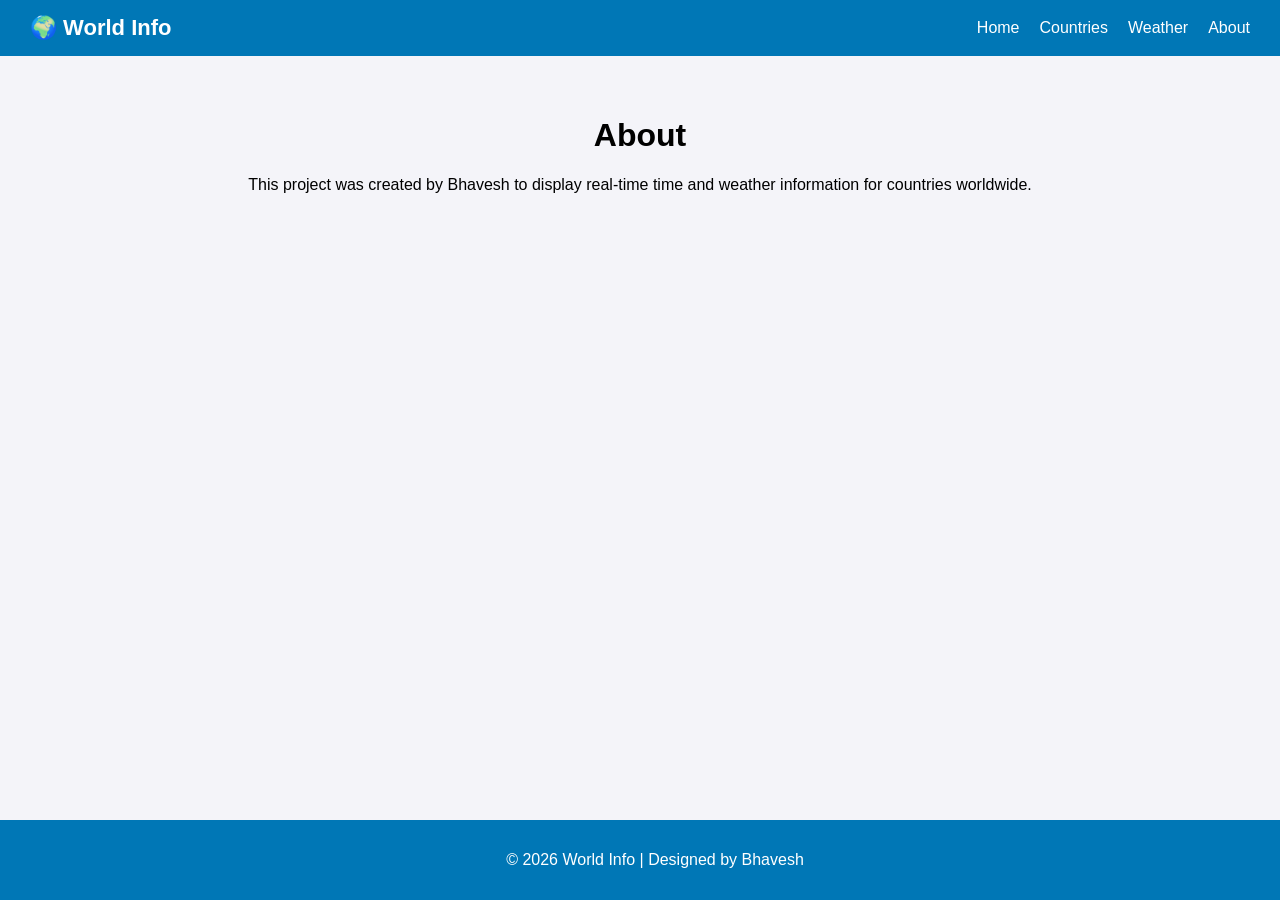
==== about.html @ 58ee7100 "updated about.html" ====
<!DOCTYPE html>
<html lang="en">
<head>
  <meta charset="UTF-8">
  <meta name="viewport" content="width=device-width, initial-scale=1.0">
  <title>About - World Info</title>
  <link rel="stylesheet" href="style.css">
</head>
<body>
  <header>
    <div class="logo">🌍 World Info</div>
    <nav>
      <ul>
        <li><a href="index.html">Home</a></li>
        <li><a href="countries.html">Countries</a></li>
        <li><a href="weather.html">Weather</a></li>
        <li><a href="about.html">About</a></li>
      </ul>
    </nav>
  </header>

  <main>
    <h1>About</h1>
    <p>This project was created by Bhavesh to display real-time time and weather information for countries worldwide.</p>
  </main>

  <footer>
    <p>&copy; 2026 World Info | Designed by Bhavesh</p>
  </footer>
</body>
</html>
---- style.css ----
/* General */
body {
  font-family: Arial, sans-serif;
  background: #f4f4f9;
  margin: 0;
  padding: 0;
  text-align: center;
}

/* Header */
header {
  background: #0077b6;
  color: #fff;
  padding: 15px 30px;
  display: flex;
  justify-content: space-between;
  align-items: center;
}

header .logo {
  font-size: 22px;
  font-weight: bold;
}

header nav ul {
  list-style: none;
  margin: 0;
  padding: 0;
  display: flex;
}

header nav ul li {
  margin-left: 20px;
}

header nav ul li a {
  color: #fff;
  text-decoration: none;
  font-weight: 500;
}

header nav ul li a:hover {
  text-decoration: underline;
}

/* Main content */
main {
  padding: 40px;
}

select, button {
  padding: 10px;
  margin: 10px;
  font-size: 16px;
}

.info-box {
  margin-top: 20px;
  padding: 20px;
  background: #fff;
  border-radius: 8px;
  box-shadow: 0 2px 6px rgba(0,0,0,0.2);
  display: inline-block;
  min-width: 300px;
}

h2 {
  color: #333;
}

/* Footer */
footer {
  background: #0077b6;
  color: #fff;
  padding: 15px;
  position: fixed;
  bottom: 0;
  width: 100%;
}
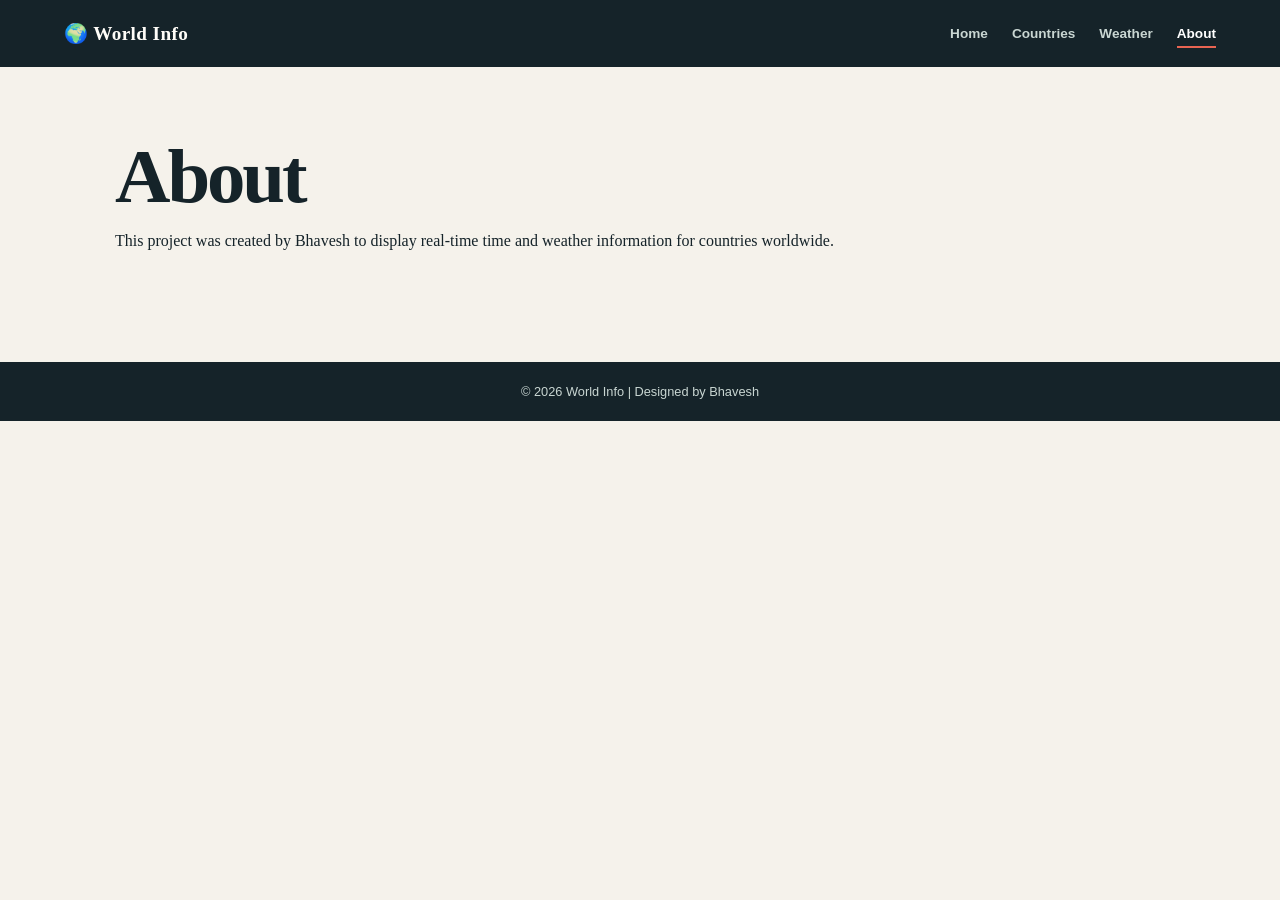
==== commit d45ffae4: "add new features" ====
--- a/about.html
+++ b/about.html
@@ -14,7 +14,7 @@
         <li><a href="index.html">Home</a></li>
         <li><a href="countries.html">Countries</a></li>
         <li><a href="weather.html">Weather</a></li>
-        <li><a href="about.html">About</a></li>
+        <li><a class="active" href="about.html">About</a></li>
       </ul>
     </nav>
   </header>
--- a/style.css
+++ b/style.css
@@ -1,79 +1,94 @@
-/* General */
-body {
-  font-family: Arial, sans-serif;
-  background: #f4f4f9;
-  margin: 0;
-  padding: 0;
-  text-align: center;
+:root {
+  --ink: #152329;
+  --muted: #66747a;
+  --paper: #f5f2eb;
+  --panel: #fffdf8;
+  --line: #d9ded8;
+  --coral: #e86452;
+  --coral-dark: #bb4638;
+  --mint: #d7eee4;
+  --shadow: 0 18px 45px rgba(21, 35, 41, 0.1);
 }
 
-/* Header */
-header {
-  background: #0077b6;
-  color: #fff;
-  padding: 15px 30px;
-  display: flex;
-  justify-content: space-between;
-  align-items: center;
+* { box-sizing: border-box; }
+
+body {
+  min-height: 100vh;
+  margin: 0;
+  background: var(--paper);
+  color: var(--ink);
+  font-family: Georgia, "Times New Roman", serif;
 }
 
-header .logo {
-  font-size: 22px;
-  font-weight: bold;
+header {
+  display: flex;
+  align-items: center;
+  justify-content: space-between;
+  gap: 24px;
+  padding: 22px clamp(20px, 5vw, 72px);
+  background: var(--ink);
+  color: #fffdf8;
 }
 
-header nav ul {
-  list-style: none;
-  margin: 0;
-  padding: 0;
-  display: flex;
+.logo { font-size: 1.2rem; font-weight: 700; letter-spacing: .02em; white-space: nowrap; }
+
+header nav ul { display: flex; gap: 24px; margin: 0; padding: 0; list-style: none; }
+header nav a { color: #c9d6d2; font: 600 .85rem/1.2 Arial, sans-serif; text-decoration: none; }
+header nav a:hover, header nav a.active { color: #fff; }
+header nav a.active { border-bottom: 2px solid var(--coral); padding-bottom: 5px; }
+
+main { width: min(100% - 40px, 1050px); margin: 0 auto; padding: 72px 0 96px; }
+
+.intro { max-width: 700px; margin-bottom: 44px; }
+.compact-intro { margin-bottom: 38px; }
+.eyebrow { margin: 0 0 10px; color: var(--coral-dark); font: 700 .75rem/1.2 Arial, sans-serif; letter-spacing: .14em; text-transform: uppercase; }
+h1, h2, p { margin-top: 0; }
+h1 { max-width: 760px; margin-bottom: 18px; font-size: clamp(2.6rem, 6vw, 5.2rem); line-height: .98; letter-spacing: -.04em; font-weight: 700; }
+.intro > p:last-child { max-width: 560px; margin-bottom: 0; color: var(--muted); font: 1.1rem/1.6 Arial, sans-serif; }
+
+.dashboard { padding: clamp(24px, 5vw, 48px); background: var(--panel); border: 1px solid var(--line); box-shadow: var(--shadow); }
+.dashboard-heading { display: flex; align-items: flex-start; justify-content: space-between; gap: 20px; margin-bottom: 30px; }
+.dashboard-heading h2 { margin-bottom: 0; font-size: clamp(1.7rem, 3vw, 2.5rem); letter-spacing: -.03em; }
+.live-dot { display: inline-flex; align-items: center; gap: 8px; color: #31745c; font: 700 .75rem Arial, sans-serif; text-transform: uppercase; letter-spacing: .12em; }
+.live-dot::before { width: 8px; height: 8px; border-radius: 50%; background: #3caa79; content: ""; }
+.controls { display: grid; grid-template-columns: auto minmax(180px, 1fr) auto; align-items: center; gap: 12px; margin-bottom: 30px; }
+.controls label { color: var(--muted); font: 700 .75rem Arial, sans-serif; letter-spacing: .08em; text-transform: uppercase; }
+select, button { min-height: 48px; border: 1px solid var(--line); border-radius: 0; padding: 0 15px; font: 600 .95rem Arial, sans-serif; }
+select { min-width: 0; background: #fff; color: var(--ink); }
+button { border-color: var(--coral); background: var(--coral); color: #fff; cursor: pointer; }
+button:hover { background: var(--coral-dark); border-color: var(--coral-dark); }
+button:disabled { cursor: wait; opacity: .65; }
+.info-box { padding: clamp(22px, 4vw, 38px); background: var(--mint); border-left: 5px solid var(--coral); }
+.date { margin-bottom: 8px; color: #4f6962; font: 700 .85rem Arial, sans-serif; letter-spacing: .05em; text-transform: uppercase; }
+.time { margin-bottom: 10px; font-size: clamp(3rem, 9vw, 7rem); line-height: .9; letter-spacing: -.06em; }
+.weather { margin-bottom: 24px; font: 700 1.2rem/1.4 Arial, sans-serif; }
+.weather-details { display: flex; flex-wrap: wrap; gap: 10px 30px; color: #4f6962; font: .9rem Arial, sans-serif; }
+.weather-details strong { color: var(--ink); }
+.status { min-height: 1.2em; margin: 16px 0 0; color: var(--muted); font: .82rem Arial, sans-serif; }
+
+.section-title { margin-bottom: 20px; font-size: 2rem; letter-spacing: -.03em; }
+.country-grid { display: grid; grid-template-columns: repeat(auto-fit, minmax(210px, 1fr)); gap: 14px; }
+.country-card { display: flex; min-height: 220px; flex-direction: column; justify-content: space-between; padding: 22px; background: var(--panel); border: 1px solid var(--line); }
+.country-flag { display: block; font-size: 2.4rem; }
+.country-card h2 { margin: 22px 0 3px; font-size: 1.5rem; }
+.country-card p { margin-bottom: 0; color: var(--muted); font: .9rem Arial, sans-serif; }
+.country-card a { color: var(--coral-dark); font: 700 .82rem Arial, sans-serif; text-decoration: none; }
+.country-card a:hover { text-decoration: underline; }
+
+footer { padding: 22px 20px; background: var(--ink); color: #c9d6d2; text-align: center; font: .8rem Arial, sans-serif; }
+footer p { margin: 0; }
+
+@media (max-width: 640px) {
+  header { align-items: flex-start; flex-direction: column; gap: 18px; }
+  header nav ul { flex-wrap: wrap; gap: 14px 18px; }
+  main { width: min(100% - 28px, 1050px); padding: 48px 0 64px; }
+  h1 { font-size: 3.2rem; }
+  .controls { grid-template-columns: 1fr; }
+  .controls label { margin-bottom: -4px; }
+  select, button { width: 100%; }
+  .dashboard-heading { margin-bottom: 24px; }
+  .time { font-size: clamp(2.7rem, 14vw, 4.5rem); }
+  .weather-details { flex-direction: column; gap: 8px; }
 }
 
-header nav ul li {
-  margin-left: 20px;
-}
 
-header nav ul li a {
-  color: #fff;
-  text-decoration: none;
-  font-weight: 500;
-}
-
-header nav ul li a:hover {
-  text-decoration: underline;
-}
-
-/* Main content */
-main {
-  padding: 40px;
-}
-
-select, button {
-  padding: 10px;
-  margin: 10px;
-  font-size: 16px;
-}
-
-.info-box {
-  margin-top: 20px;
-  padding: 20px;
-  background: #fff;
-  border-radius: 8px;
-  box-shadow: 0 2px 6px rgba(0,0,0,0.2);
-  display: inline-block;
-  min-width: 300px;
-}
-
-h2 {
-  color: #333;
-}
-
-/* Footer */
-footer {
-  background: #0077b6;
-  color: #fff;
-  padding: 15px;
-  position: fixed;
-  bottom: 0;
-  width: 100%;
-}
